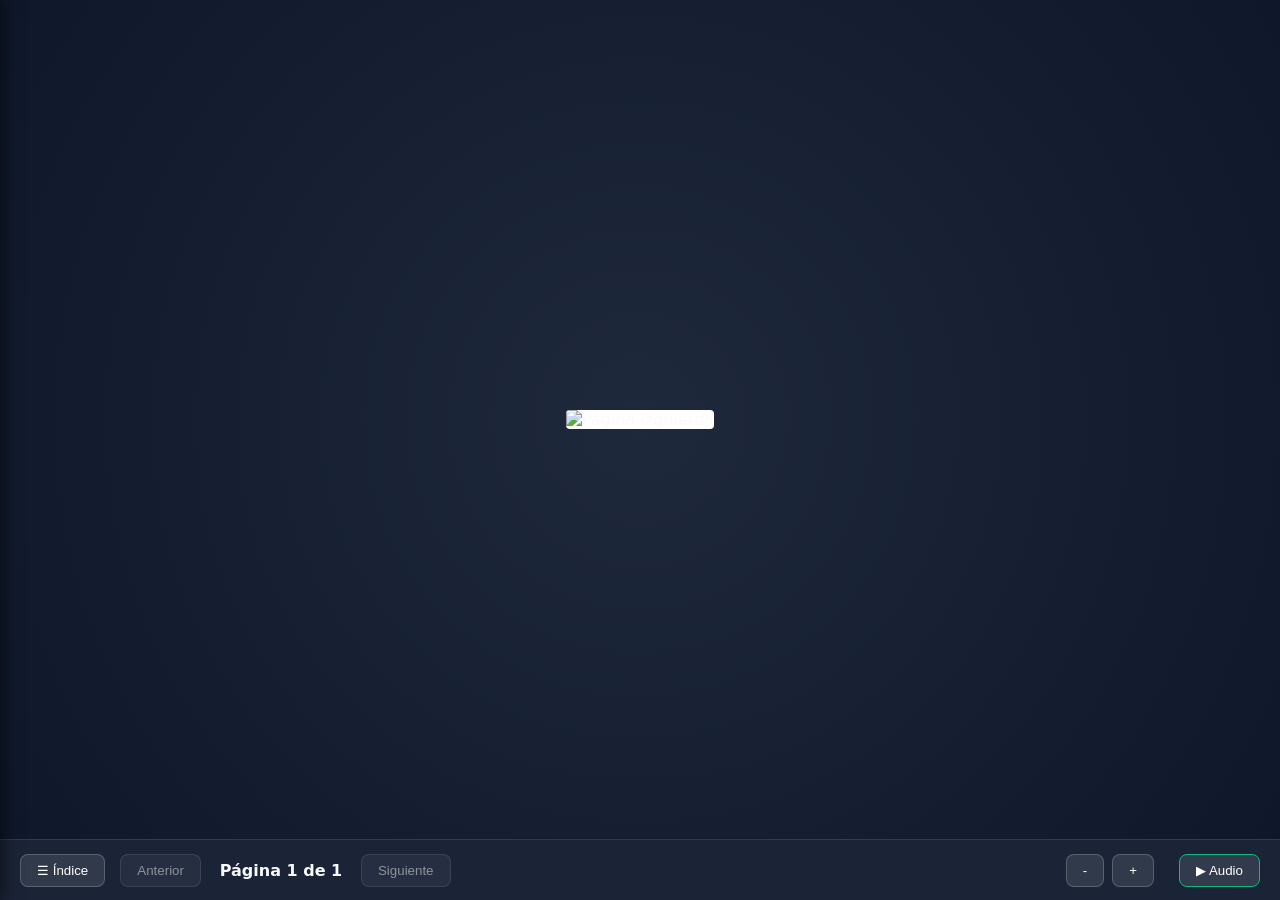
==== SuperPDFToEbook/target/classes/templates/scorm/index.html @ 1d1a7550 "Cambio a JavaFx 21, refactor de carpetas" ====
<!DOCTYPE html>
<html lang="es">
<head>
    <meta charset="UTF-8">
    <meta name="viewport" content="width=device-width, initial-scale=1.0">
    <title>eBook SCORM</title>
    <link rel="stylesheet" href="css/styles.css">
</head>
<body>
    <!-- Barra lateral interactiva del Índice -->
    <div id="sidebar" class="sidebar hidden">
        <div class="sidebar-header">
            <h2>Índice</h2>
            <button id="btn-close-sidebar">X</button>
        </div>
        <div id="outline-content">
            <!-- [[OUTLINE_HTML]] -->
        </div>
    </div>

    <div id="viewer-container">
        <script>
            window.SCORM_TOTAL_PAGES = /*[[TOTAL_PAGES]]*/ 1; 
        </script>
        
        <div id="book">
            <div id="page-left-container" class="page-container hidden">
                <img id="page-left" src="" alt="Página Izquierda">
            </div>
            <div id="page-right-container" class="page-container hidden">
                <img id="page-right" src="" alt="Página Derecha">
            </div>
        </div>
        
        <div class="toolbar">
            <button id="btn-outline">☰ Índice</button>
            <button id="btn-prev" disabled>Anterior</button>
            <span id="page-indicator">Página 1</span>
            <button id="btn-next">Siguiente</button>
            
            <div class="zoom-controls">
                <button id="btn-zoom-out">-</button>
                <button id="btn-zoom-in">+</button>
            </div>
            <button id="btn-audio" title="Leer en voz alta">▶ Audio</button>
        </div>
    </div>
    
    <!-- Base de datos Offline generada por Java -->
    <script src="assets/js/texts.js"></script>
    <script src="js/viewer.js"></script>
</body>
</html>
---- SuperPDFToEbook/target/classes/templates/scorm/css/styles.css ----
:root {
    --bg-color: #0f172a; 
    --surface-color: #1e293b; 
    --primary-color: #3b82f6; 
    --text-color: #f8fafc;
    --border-radius: 12px;
}

body, html {
    margin: 0;
    padding: 0;
    width: 100vw;
    height: 100vh;
    background-color: var(--bg-color);
    color: var(--text-color);
    font-family: 'Inter', system-ui, sans-serif;
    overflow: hidden;
    display: flex;
}

/* SIDEBAR DEL INDICE */
.sidebar {
    width: 320px;
    height: 100vh;
    background-color: var(--surface-color);
    border-right: 1px solid rgba(255,255,255,0.1);
    box-shadow: 4px 0 15px rgba(0,0,0,0.5);
    display: flex;
    flex-direction: column;
    position: absolute; /* Superpone */
    z-index: 50;
    transition: transform 0.3s ease;
}

.sidebar.hidden {
    transform: translateX(-100%);
}

.sidebar-header {
    display: flex;
    justify-content: space-between;
    align-items: center;
    padding: 20px;
    background: rgba(0,0,0,0.2);
}

.sidebar-header h2 { margin: 0; font-size: 1.2rem; }
.sidebar-header button { padding: 4px 10px; }

#outline-content {
    flex: 1;
    overflow-y: auto;
    padding: 20px;
}

.outline-list {
    list-style: none;
    padding-left: 15px;
    margin: 0;
}
.outline-list li { margin: 8px 0; }
.outline-list a {
    color: var(--text-color);
    text-decoration: none;
    opacity: 0.8;
    transition: opacity 0.2s, color 0.2s;
}
.outline-list a:hover {
    color: var(--primary-color);
    opacity: 1;
}

/* RESTO DEL LAYOUT */
#viewer-container {
    display: flex;
    flex-direction: column;
    height: 100%;
    width: 100%;
    position: relative;
    z-index: 10;
}

#book {
    flex: 1;
    display: flex;
    justify-content: center;
    align-items: center;
    gap: 10px;
    padding: 20px;
    overflow: auto;
    background: radial-gradient(circle at center, #1e293b 0%, #0f172a 100%);
    perspective: 1200px; 
}

.page-container {
    background: white;
    box-shadow: 0 25px 50px -12px rgba(0, 0, 0, 0.5);
    border-radius: 4px; 
    overflow: hidden;
    transition: transform 0.3s cubic-bezier(0.4, 0, 0.2, 1);
    transform-origin: center center;
    max-height: 90vh; 
    display: flex;
}

.page-container.hidden { display: none; }
.page-container img {
    max-height: 100%;
    max-width: 100%;
    object-fit: contain;
    user-select: none;
    -webkit-user-drag: none; 
}

.toolbar {
    height: 60px;
    background: rgba(30, 41, 59, 0.8);
    backdrop-filter: blur(12px);
    border-top: 1px solid rgba(255, 255, 255, 0.1);
    display: flex;
    justify-content: center;
    align-items: center;
    gap: 15px;
    padding: 0 20px;
    z-index: 20;
}

button {
    background: rgba(255, 255, 255, 0.1);
    border: 1px solid rgba(255, 255, 255, 0.2);
    color: white;
    padding: 8px 16px;
    border-radius: 8px;
    cursor: pointer;
    font-weight: 500;
    transition: all 0.2s cubic-bezier(0.4, 0, 0.2, 1);
    outline: none;
}

button:hover:not(:disabled) {
    background: var(--primary-color);
    border-color: var(--primary-color);
    transform: translateY(-2px);
    box-shadow: 0 4px 12px rgba(59, 130, 246, 0.3);
}

button:active:not(:disabled) { transform: translateY(0); }
button:disabled { opacity: 0.5; cursor: not-allowed; }

#page-indicator {
    font-variant-numeric: tabular-nums;
    font-weight: 600;
    min-width: 130px;
    text-align: center;
}

.zoom-controls {
    display: flex;
    gap: 8px;
    margin-left: auto; /* Empuja a la derecha */
}

/* Modificador especifico audio */
#btn-audio {
    margin-left: 10px;
    border-color: #10b981;
}
#btn-audio:hover {
    background: #10b981;
    border-color: #10b981;
    box-shadow: 0 4px 12px rgba(16, 185, 129, 0.3);
}
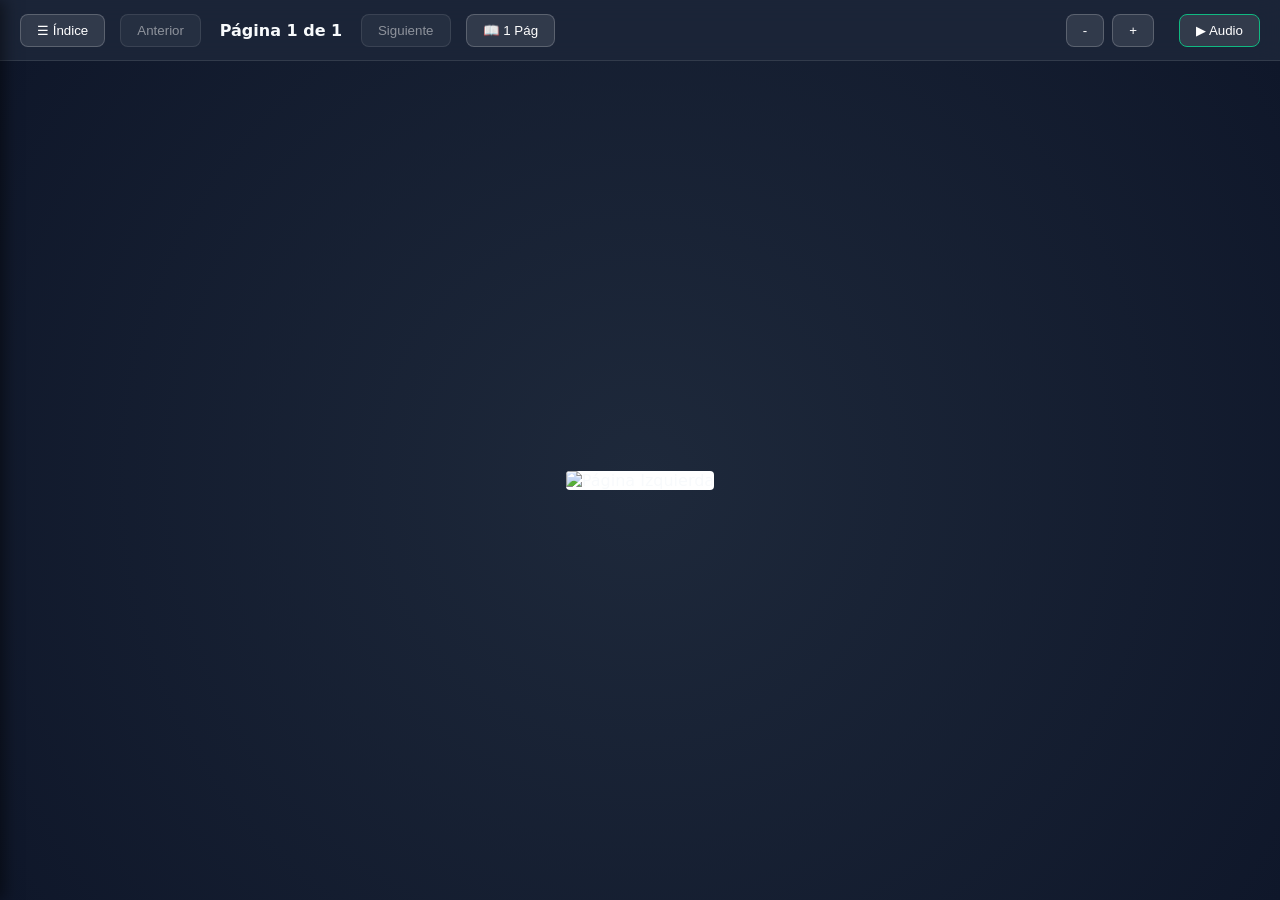
==== commit a28c1185: "Mejora Preview" ====
--- a/SuperPDFToEbook/target/classes/templates/scorm/index.html
+++ b/SuperPDFToEbook/target/classes/templates/scorm/index.html
@@ -23,6 +23,21 @@
             window.SCORM_TOTAL_PAGES = /*[[TOTAL_PAGES]]*/ 1; 
         </script>
         
+        <div class="toolbar">
+            <button id="btn-outline">☰ Índice</button>
+            <button id="btn-prev" disabled>Anterior</button>
+            <span id="page-indicator">Página 1</span>
+            <button id="btn-next">Siguiente</button>
+            
+            <button id="btn-toggle-view" title="Cambiar a 1 página">📖 1 Pág</button>
+            
+            <div class="zoom-controls">
+                <button id="btn-zoom-out">-</button>
+                <button id="btn-zoom-in">+</button>
+            </div>
+            <button id="btn-audio" title="Leer en voz alta">▶ Audio</button>
+        </div>
+
         <div id="book">
             <div id="page-left-container" class="page-container hidden">
                 <img id="page-left" src="" alt="Página Izquierda">
@@ -31,19 +46,6 @@
                 <img id="page-right" src="" alt="Página Derecha">
             </div>
         </div>
-        
-        <div class="toolbar">
-            <button id="btn-outline">☰ Índice</button>
-            <button id="btn-prev" disabled>Anterior</button>
-            <span id="page-indicator">Página 1</span>
-            <button id="btn-next">Siguiente</button>
-            
-            <div class="zoom-controls">
-                <button id="btn-zoom-out">-</button>
-                <button id="btn-zoom-in">+</button>
-            </div>
-            <button id="btn-audio" title="Leer en voz alta">▶ Audio</button>
-        </div>
     </div>
     
     <!-- Base de datos Offline generada por Java -->
--- a/SuperPDFToEbook/target/classes/templates/scorm/css/styles.css
+++ b/SuperPDFToEbook/target/classes/templates/scorm/css/styles.css
@@ -116,7 +116,7 @@
     height: 60px;
     background: rgba(30, 41, 59, 0.8);
     backdrop-filter: blur(12px);
-    border-top: 1px solid rgba(255, 255, 255, 0.1);
+    border-bottom: 1px solid rgba(255, 255, 255, 0.1);
     display: flex;
     justify-content: center;
     align-items: center;
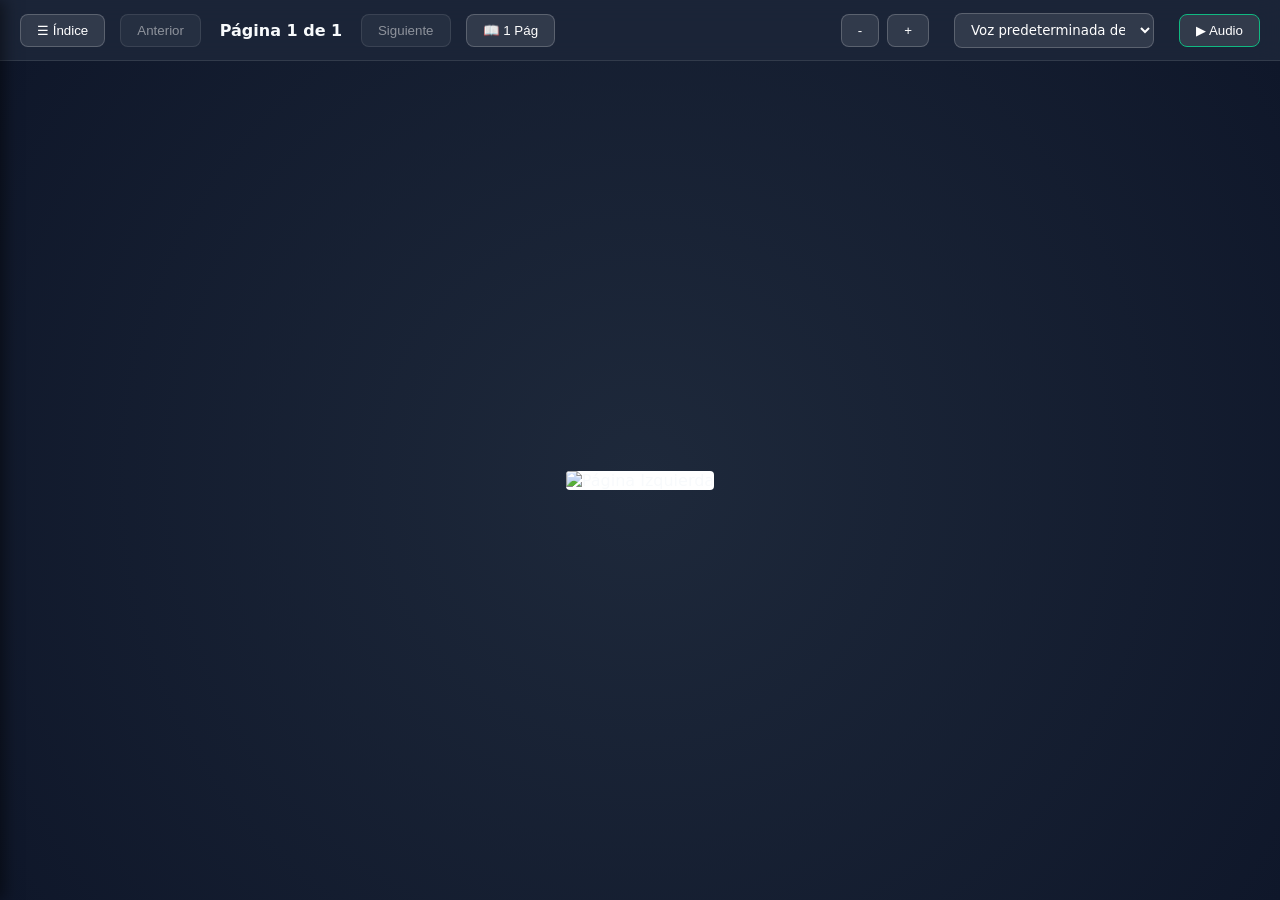
==== commit b6386813: "Voz mejorada" ====
--- a/SuperPDFToEbook/target/classes/templates/scorm/index.html
+++ b/SuperPDFToEbook/target/classes/templates/scorm/index.html
@@ -35,6 +35,8 @@
                 <button id="btn-zoom-out">-</button>
                 <button id="btn-zoom-in">+</button>
             </div>
+            
+            <select id="voice-select" class="voice-select" title="Seleccionar Voz de Lectura"></select>
             <button id="btn-audio" title="Leer en voz alta">▶ Audio</button>
         </div>
 
--- a/SuperPDFToEbook/target/classes/templates/scorm/css/styles.css
+++ b/SuperPDFToEbook/target/classes/templates/scorm/css/styles.css
@@ -170,3 +170,25 @@
     border-color: #10b981;
     box-shadow: 0 4px 12px rgba(16, 185, 129, 0.3);
 }
+
+.voice-select {
+    background: rgba(255, 255, 255, 0.1);
+    border: 1px solid rgba(255, 255, 255, 0.2);
+    color: white;
+    padding: 8px 12px;
+    border-radius: 8px;
+    font-weight: 500;
+    outline: none;
+    cursor: pointer;
+    margin-left: 10px;
+    max-width: 200px;
+    font-family: inherit;
+    transition: all 0.2s cubic-bezier(0.4, 0, 0.2, 1);
+}
+.voice-select:hover {
+    background: rgba(255, 255, 255, 0.2);
+}
+.voice-select option {
+    background: var(--surface-color);
+    color: var(--text-color);
+}
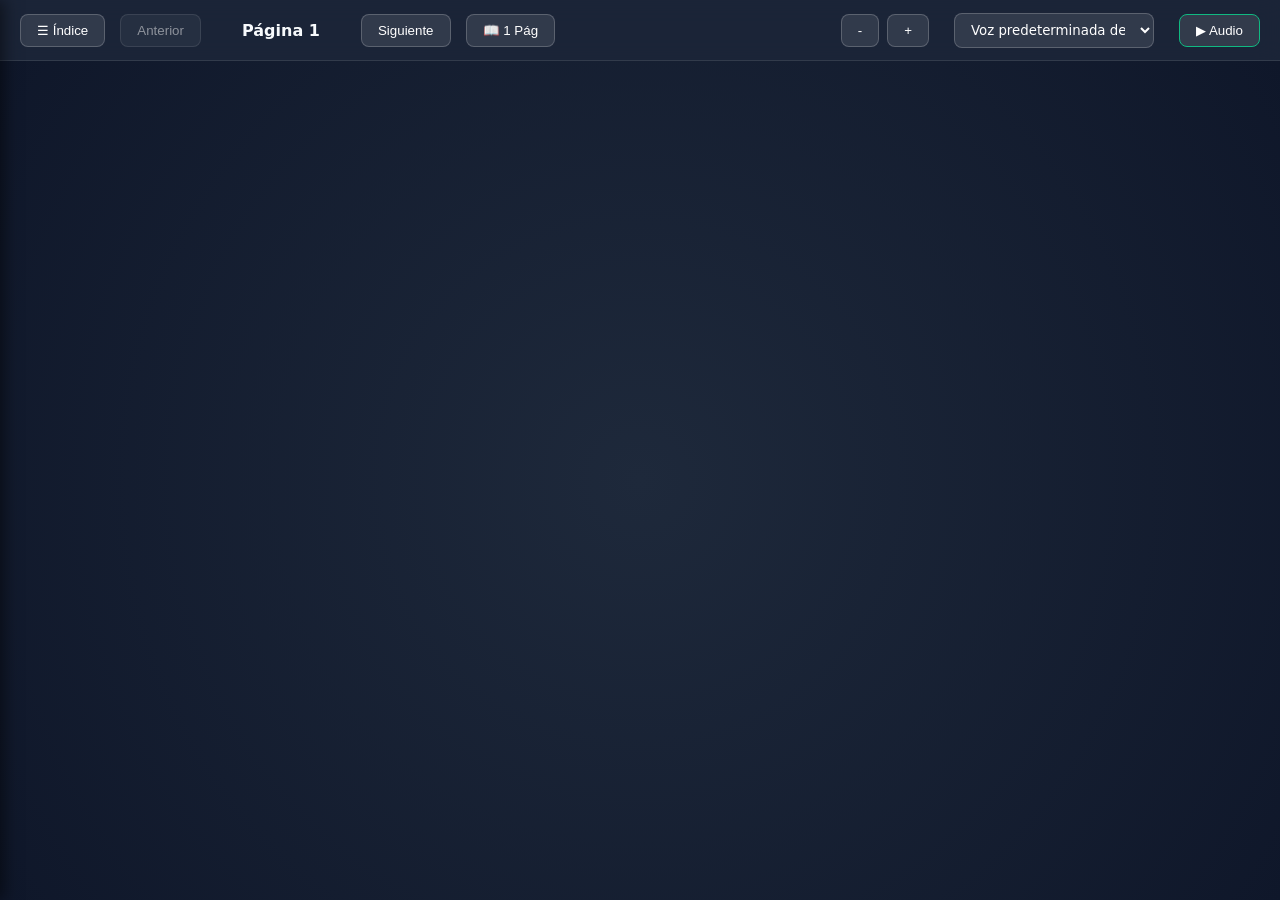
==== commit 50d6c5ed: "Cambio en la forma de guardar el documento" ====
--- a/SuperPDFToEbook/target/classes/templates/scorm/index.html
+++ b/SuperPDFToEbook/target/classes/templates/scorm/index.html
@@ -42,16 +42,18 @@
 
         <div id="book">
             <div id="page-left-container" class="page-container hidden">
-                <img id="page-left" src="" alt="Página Izquierda">
+                <canvas id="page-left-canvas"></canvas>
             </div>
             <div id="page-right-container" class="page-container hidden">
-                <img id="page-right" src="" alt="Página Derecha">
+                <canvas id="page-right-canvas"></canvas>
             </div>
         </div>
     </div>
     
     <!-- Base de datos Offline generada por Java -->
     <script src="assets/js/texts.js"></script>
+    <script src="assets/js/pdf_data.js"></script>
+    <script src="js/pdf.min.js"></script>
     <script src="js/viewer.js"></script>
 </body>
 </html>
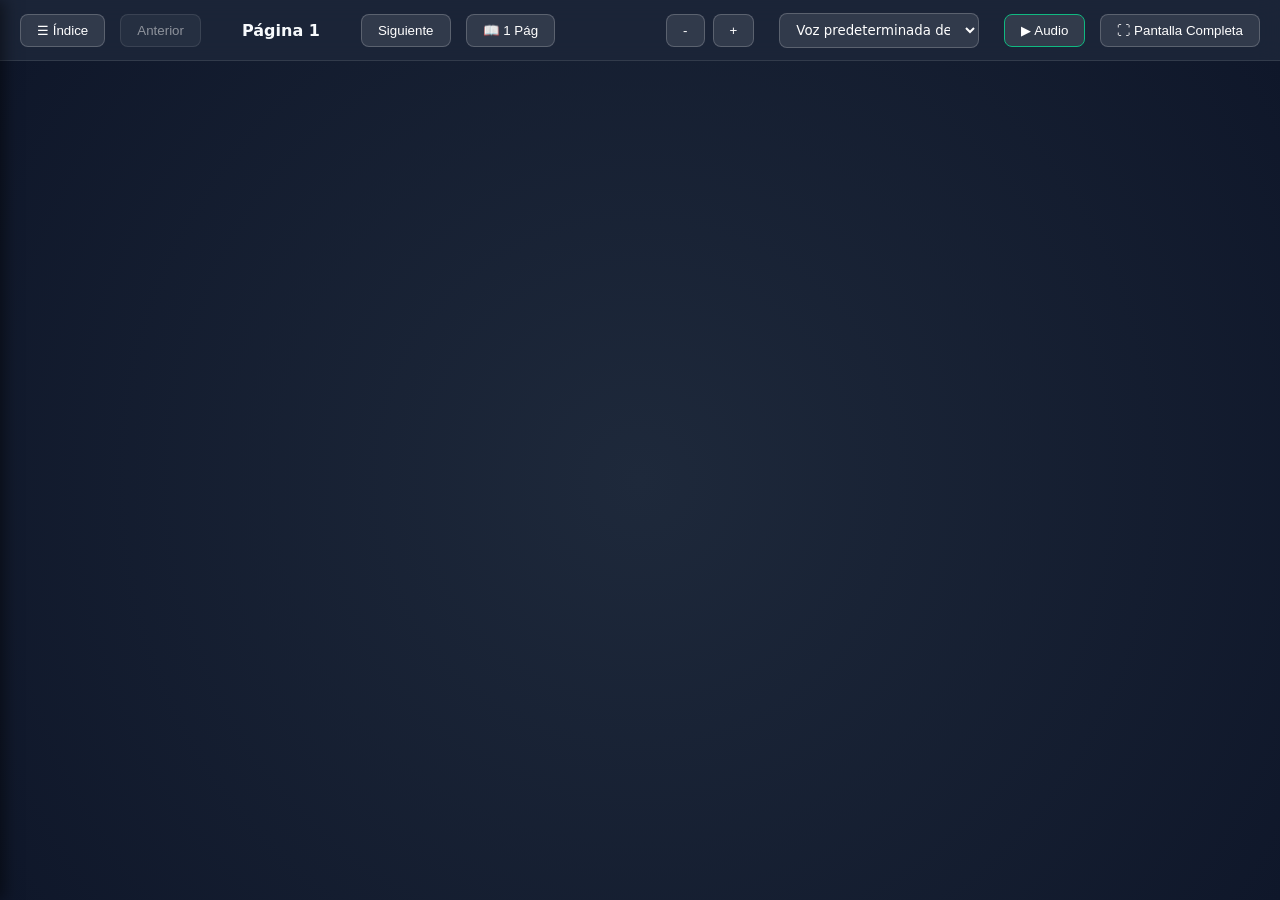
==== commit e133d13e: "Indice mejorado y Pantalla completa" ====
--- a/SuperPDFToEbook/target/classes/templates/scorm/index.html
+++ b/SuperPDFToEbook/target/classes/templates/scorm/index.html
@@ -38,6 +38,7 @@
             
             <select id="voice-select" class="voice-select" title="Seleccionar Voz de Lectura"></select>
             <button id="btn-audio" title="Leer en voz alta">▶ Audio</button>
+            <button id="btn-fullscreen" title="Pantalla Completa">⛶ Pantalla Completa</button>
         </div>
 
         <div id="book">
--- a/SuperPDFToEbook/target/classes/templates/scorm/css/styles.css
+++ b/SuperPDFToEbook/target/classes/templates/scorm/css/styles.css
@@ -97,15 +97,15 @@
     box-shadow: 0 25px 50px -12px rgba(0, 0, 0, 0.5);
     border-radius: 4px; 
     overflow: hidden;
-    transition: transform 0.3s cubic-bezier(0.4, 0, 0.2, 1);
-    transform-origin: center center;
-    max-height: 90vh; 
+    transition: height 0.3s cubic-bezier(0.4, 0, 0.2, 1);
+    height: 90vh; 
     display: flex;
 }
 
 .page-container.hidden { display: none; }
-.page-container img {
-    max-height: 100%;
+.page-container img, .page-container canvas {
+    height: 100%; /* El canvas y la imagen fuerzan el 100% de la altura del contenedor padre */
+    width: auto; /* Mantienen la proporción natural */
     max-width: 100%;
     object-fit: contain;
     user-select: none;
